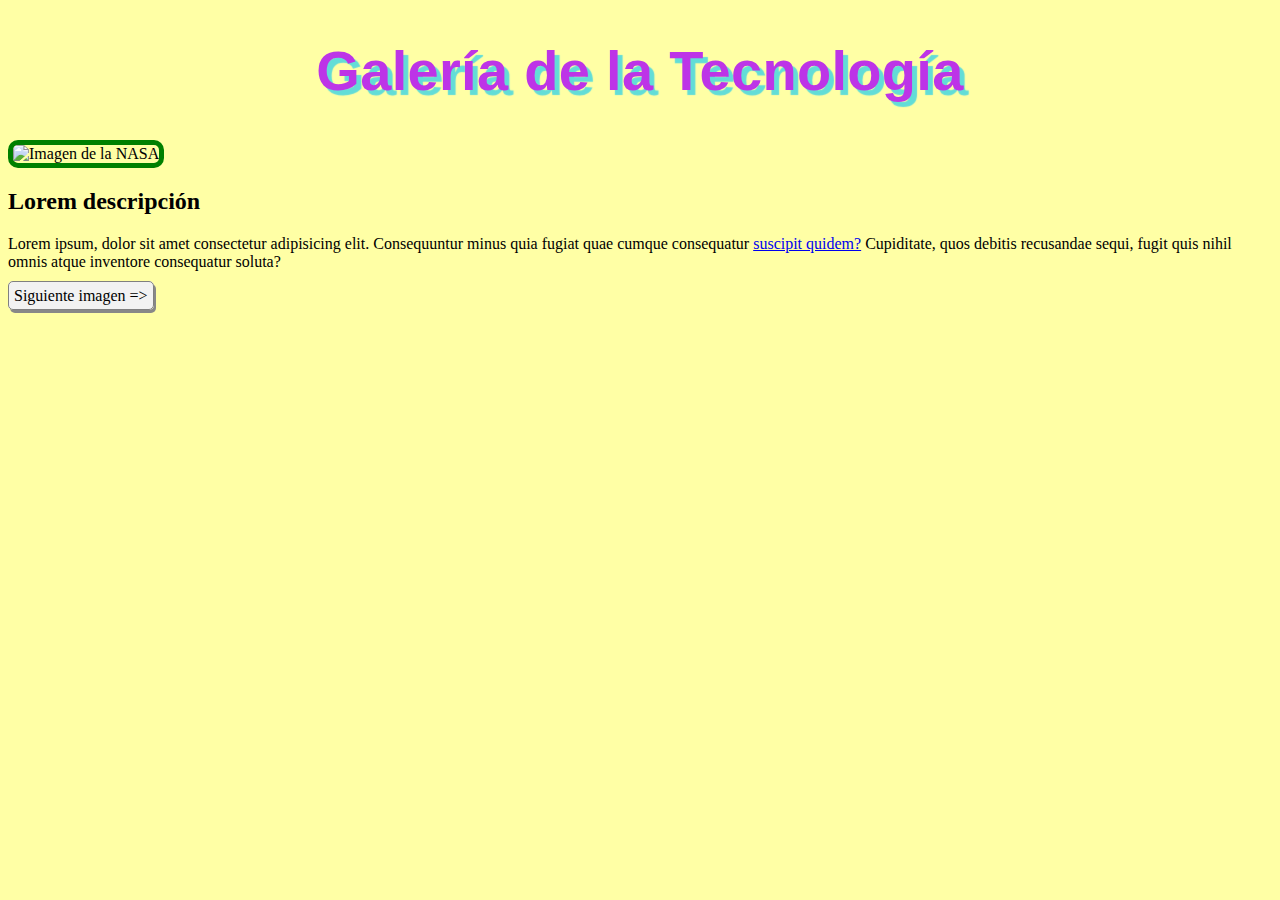
==== page1.html @ f92656e5 "Agregué estilos a títulos pág1 y 2" ====
<!DOCTYPE html>
<html lang="es">

<head>
    <meta charset="UTF-8">
    <meta name="viewport" content="width=device-width, initial-scale=1.0">
    <title>Galería de la Tecnología - Página 1</title>
    <link rel="stylesheet" href="styles.css">
</head>

<body>
    <h1  id ="titulo1" class="titulos">Galería de la Tecnología</h1>
    <img src="img1.jpg" alt="Imagen de la NASA" class="image"/>
    <h2>Lorem descripción</h2>
    <p>Lorem ipsum, dolor sit amet consectetur adipisicing elit. Consequuntur minus quia fugiat quae cumque consequatur
        <a href="page2.html">suscipit quidem?</a> Cupiditate, quos debitis recusandae sequi, fugit quis nihil omnis atque inventore consequatur
        soluta?</p>
    <a href="page2.html" title="Imagen siguiente" class="link-button">Siguiente imagen =&gt;</a>
</body>

</html>
---- styles.css ----
body {
    background-color: rgb(255, 255, 165);
}

.image{
    border: 5px solid green;
    border-radius: 10px;
    height: 400px;
}

.titulos{
    font-family: 'Franklin Gothic Medium', 'Arial Narrow', Arial, sans-serif;
    font-weight:  950px;
    letter-spacing: 0.3px;
    font-size: 350%;
    text-align: center;
    transition: .5s, color .10s;
        -webkit-transition: .5s, color .10s;
        -moz-transition: .5s, color .10s;
}
#titulo1{
    color: rgb(189, 52, 231);
    text-shadow: 5px 5px 1px rgb(98, 221, 215);
}
#titulo2{
    color: rgb(76, 250, 227);
    text-shadow: 5px 5px 1px rgb(201, 29, 224); 
}
.titulos:hover{
    transform: translatey(-20px);
        -webkit-transform: translatey(-20px);
        -moz-transform: translatey(-20px);
}
              


.link-button {
    text-decoration: none;
    color: black;
    border: 1px solid gray;
    background-color: #f2f2f2;
    padding: 5px;
    border-radius: 5px;
    box-shadow: 2px 3px #888888;
}
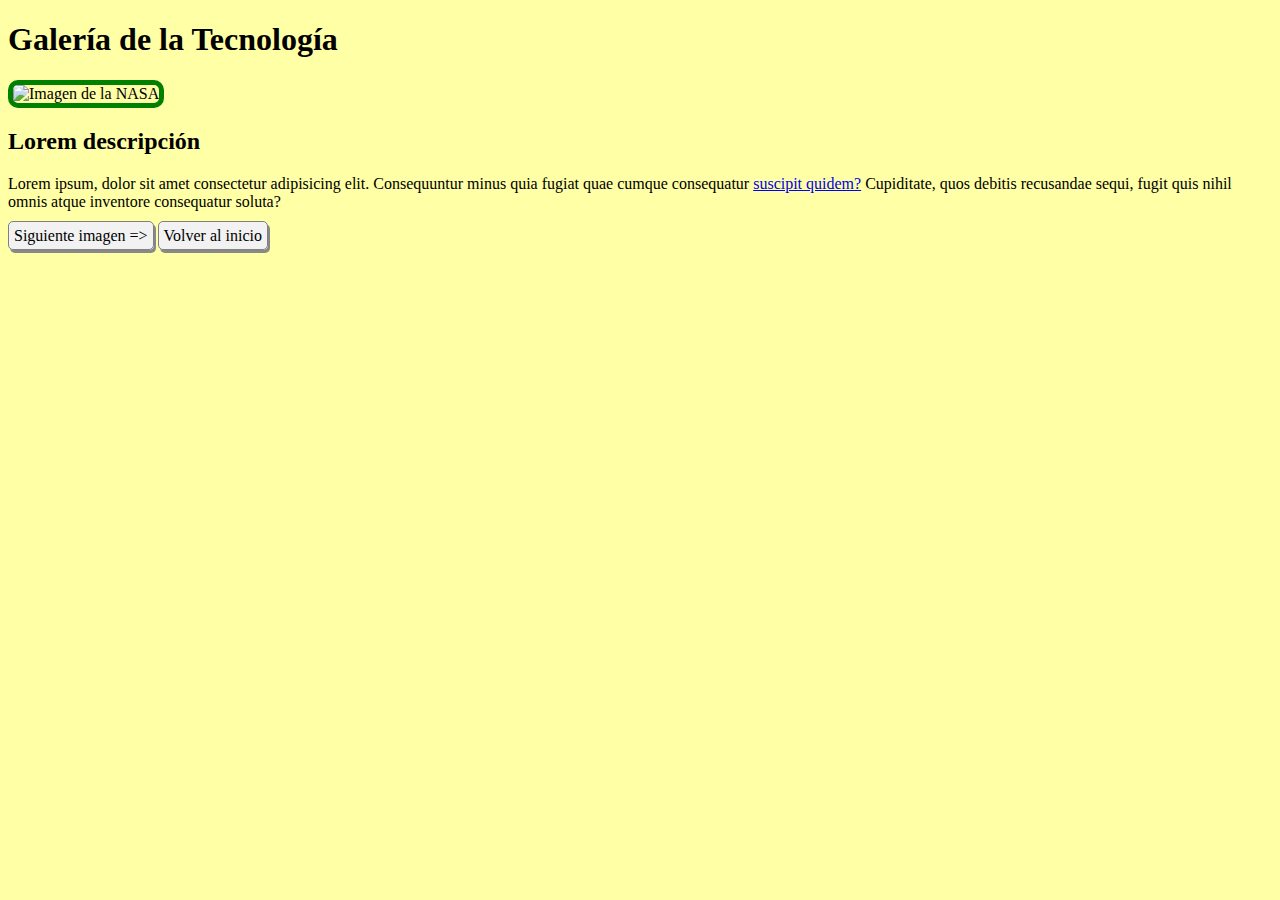
==== commit 2ee16595: "Merge branch 'main' into edit-Index" ====
--- a/page1.html
+++ b/page1.html
@@ -9,13 +9,13 @@
 </head>
 
 <body>
-    <h1  id ="titulo1" class="titulos">Galería de la Tecnología</h1>
+    <h1>Galería de la Tecnología</h1>
     <img src="img1.jpg" alt="Imagen de la NASA" class="image"/>
     <h2>Lorem descripción</h2>
     <p>Lorem ipsum, dolor sit amet consectetur adipisicing elit. Consequuntur minus quia fugiat quae cumque consequatur
         <a href="page2.html">suscipit quidem?</a> Cupiditate, quos debitis recusandae sequi, fugit quis nihil omnis atque inventore consequatur
         soluta?</p>
     <a href="page2.html" title="Imagen siguiente" class="link-button">Siguiente imagen =&gt;</a>
+    <a href="index.html" title="volver al inicio" class="link-button">Volver al inicio</a>
 </body>
-
-</html>+</html> --- a/styles.css
+++ b/styles.css
@@ -8,32 +8,6 @@
     height: 400px;
 }
 
-.titulos{
-    font-family: 'Franklin Gothic Medium', 'Arial Narrow', Arial, sans-serif;
-    font-weight:  950px;
-    letter-spacing: 0.3px;
-    font-size: 350%;
-    text-align: center;
-    transition: .5s, color .10s;
-        -webkit-transition: .5s, color .10s;
-        -moz-transition: .5s, color .10s;
-}
-#titulo1{
-    color: rgb(189, 52, 231);
-    text-shadow: 5px 5px 1px rgb(98, 221, 215);
-}
-#titulo2{
-    color: rgb(76, 250, 227);
-    text-shadow: 5px 5px 1px rgb(201, 29, 224); 
-}
-.titulos:hover{
-    transform: translatey(-20px);
-        -webkit-transform: translatey(-20px);
-        -moz-transform: translatey(-20px);
-}
-              
-
-
 .link-button {
     text-decoration: none;
     color: black;
@@ -42,4 +16,38 @@
     padding: 5px;
     border-radius: 5px;
     box-shadow: 2px 3px #888888;
+}
+
+.container {
+    position: relative;
+    text-align: center;
+    display: flex;
+}
+
+.galeria1 {
+    position: absolute;
+    top: 50%;
+    left: 50%;
+    transform: translate(-50%, -50%);
+    color: white;
+}
+
+.galeria2 {
+    position: absolute;
+    top: 50%;
+    left: 50%;
+    transform: translate(-50%, -50%);
+    color: white;
+}
+
+.link {
+    position: relative;
+}
+
+.image {
+    transition: all 0.5s;   
+}
+
+.image:hover {
+    transform: scale(1.1);
 }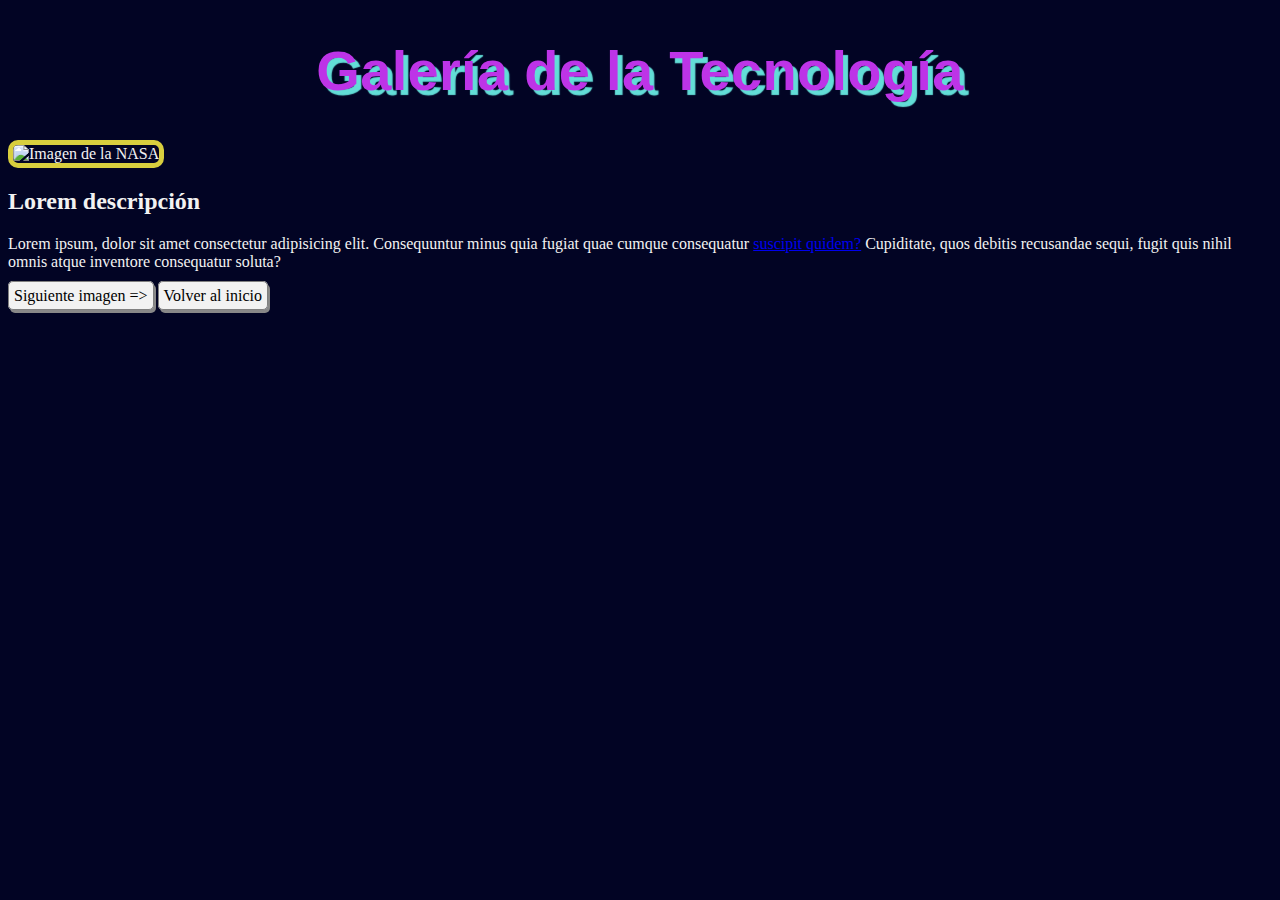
==== commit 5f4f6abe: "Agregué estilos a títulos pág1 y 2 (#7)" ====
--- a/page1.html
+++ b/page1.html
@@ -9,7 +9,7 @@
 </head>
 
 <body>
-    <h1>Galería de la Tecnología</h1>
+    <h1  id ="titulo1" class="titulos">Galería de la Tecnología</h1>
     <img src="img1.jpg" alt="Imagen de la NASA" class="image"/>
     <h2>Lorem descripción</h2>
     <p>Lorem ipsum, dolor sit amet consectetur adipisicing elit. Consequuntur minus quia fugiat quae cumque consequatur
--- a/styles.css
+++ b/styles.css
@@ -1,12 +1,39 @@
 body {
-    background-color: rgb(255, 255, 165);
+    background-color: rgb(2, 4, 36);
+    color: #f2f2f2;
 }
 
 .image{
-    border: 5px solid green;
+    border: 5px solid rgb(216, 206, 62);
     border-radius: 10px;
     height: 400px;
 }
+
+.titulos{
+    font-family: 'Franklin Gothic Medium', 'Arial Narrow', Arial, sans-serif;
+    font-weight:  950px;
+    letter-spacing: 0.3px;
+    font-size: 350%;
+    text-align: center;
+    transition: .5s, color .10s;
+        -webkit-transition: .5s, color .10s;
+        -moz-transition: .5s, color .10s;
+}
+#titulo1{
+    color: rgb(189, 52, 231);
+    text-shadow: 5px 5px 1px rgb(98, 221, 215);
+}
+#titulo2{
+    color: rgb(76, 250, 227);
+    text-shadow: 5px 5px 1px rgb(201, 29, 224); 
+}
+.titulos:hover{
+    transform: translatey(-20px);
+        -webkit-transform: translatey(-20px);
+        -moz-transform: translatey(-20px);
+}
+              
+
 
 .link-button {
     text-decoration: none;
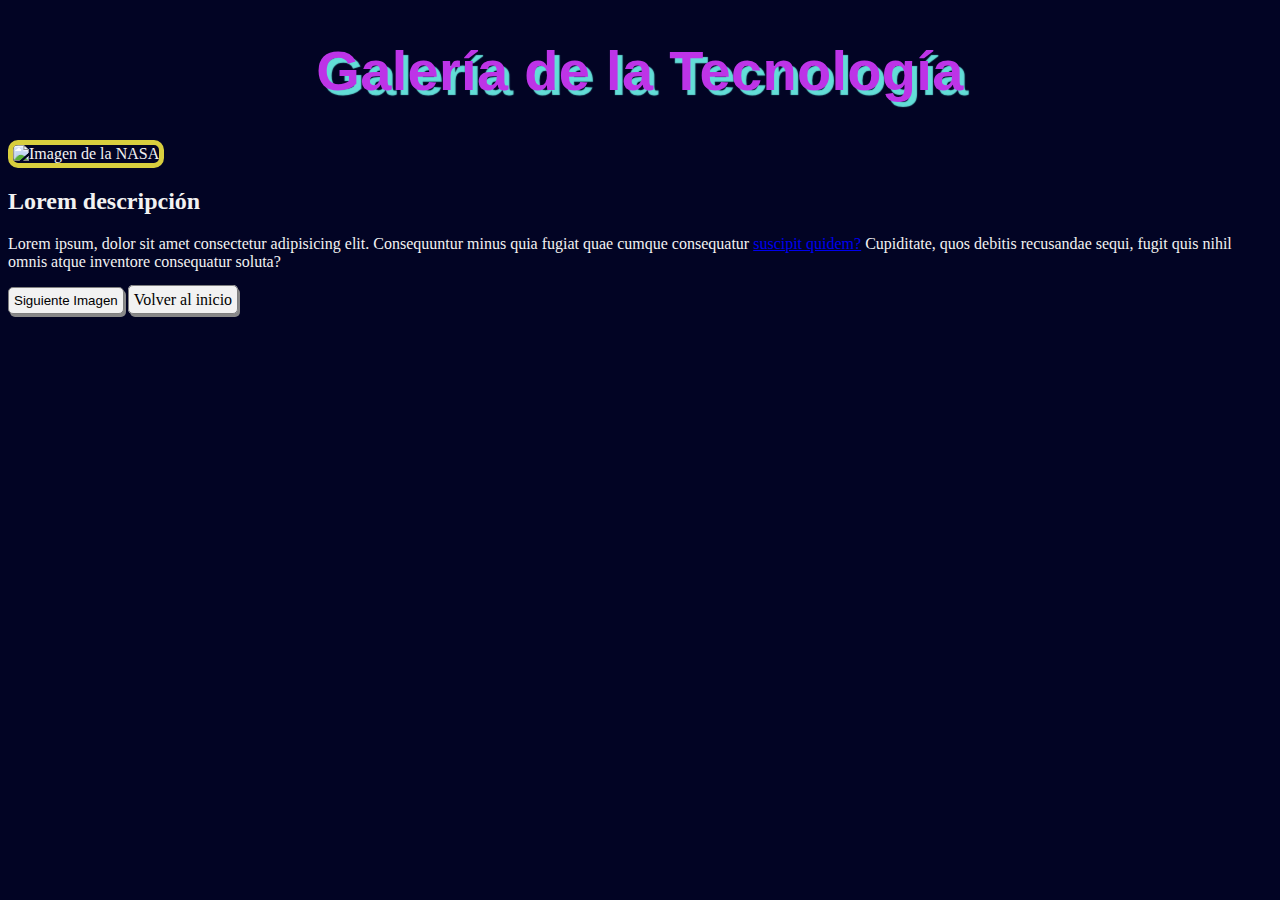
==== commit ac871d71: "Merge pull request #8 from SagoDev/Cambiar-link-por-boton-Enzo" ====
--- a/page1.html
+++ b/page1.html
@@ -15,7 +15,7 @@
     <p>Lorem ipsum, dolor sit amet consectetur adipisicing elit. Consequuntur minus quia fugiat quae cumque consequatur
         <a href="page2.html">suscipit quidem?</a> Cupiditate, quos debitis recusandae sequi, fugit quis nihil omnis atque inventore consequatur
         soluta?</p>
-    <a href="page2.html" title="Imagen siguiente" class="link-button">Siguiente imagen =&gt;</a>
+    <button onclick="window.location.href='page2.html'" title="imagen siguiente" class="link-button">Siguiente Imagen</button>
     <a href="index.html" title="volver al inicio" class="link-button">Volver al inicio</a>
 </body>
 </html> 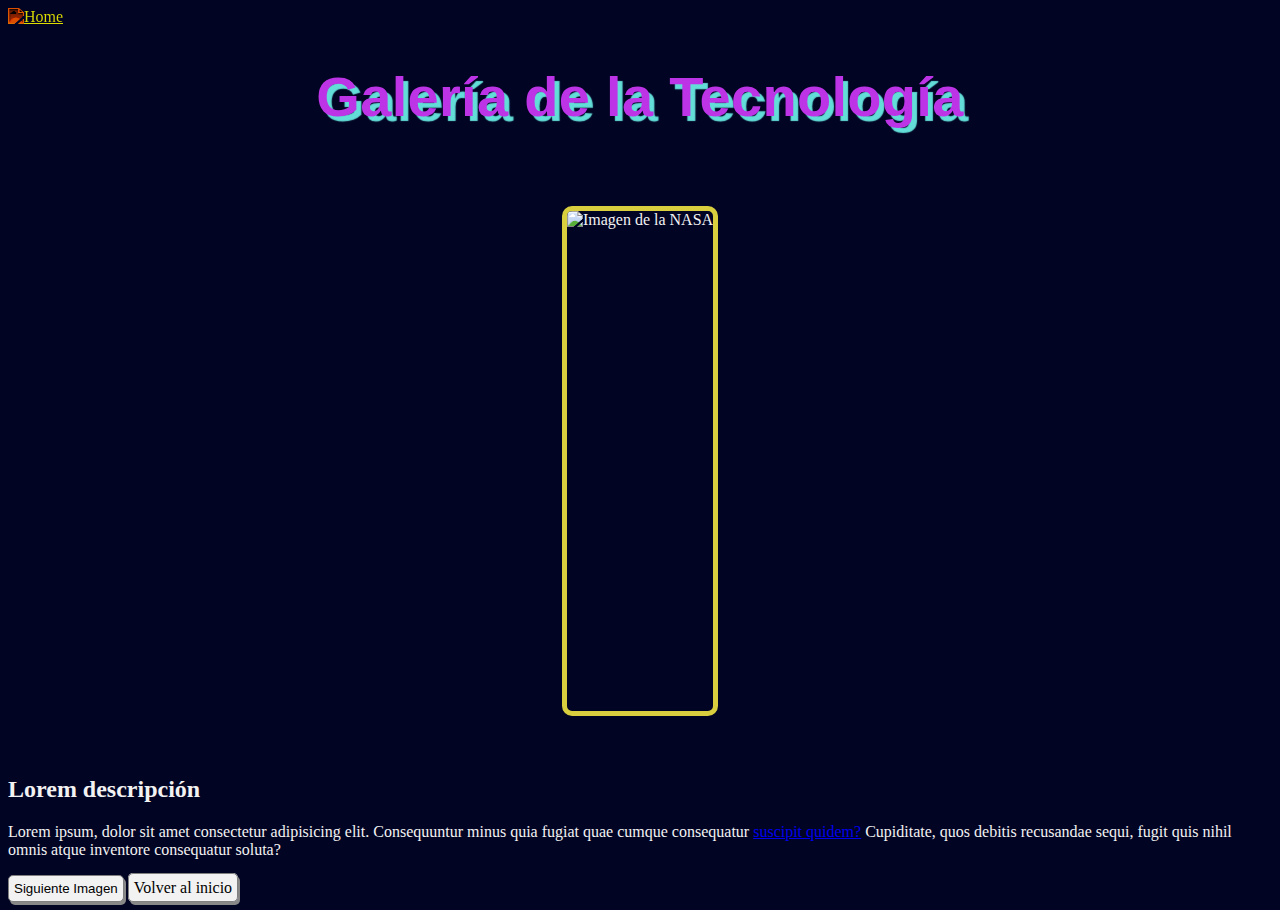
==== commit 80144679: "BackgroundAnimate" ====
--- a/page1.html
+++ b/page1.html
@@ -1,21 +1,36 @@
 <!DOCTYPE html>
 <html lang="es">
+  <head>
+    <meta charset="UTF-8" />
+    <meta name="viewport" content="width=device-width, initial-scale=1.0" />
+    <title>Galería de la Tecnología - Página 1</title>
+    <link rel="stylesheet" href="styles.css" />
+  </head>
 
-<head>
-    <meta charset="UTF-8">
-    <meta name="viewport" content="width=device-width, initial-scale=1.0">
-    <title>Galería de la Tecnología - Página 1</title>
-    <link rel="stylesheet" href="styles.css">
-</head>
+  <body>  
+    <a id="boton-home" href="index.html">
+      <img src="./img/home-button.svg" alt="Home" width="50px" height="50px" />
+    </a>
+    <h1 id="titulo1" class="titulos">Galería de la Tecnología</h1>
+    <div class="contenedor-img">
+      <img src="img1.jpg" alt="Imagen de la NASA" class="image" />
+    </div>
 
-<body>
-    <h1  id ="titulo1" class="titulos">Galería de la Tecnología</h1>
-    <img src="img1.jpg" alt="Imagen de la NASA" class="image"/>
     <h2>Lorem descripción</h2>
-    <p>Lorem ipsum, dolor sit amet consectetur adipisicing elit. Consequuntur minus quia fugiat quae cumque consequatur
-        <a href="page2.html">suscipit quidem?</a> Cupiditate, quos debitis recusandae sequi, fugit quis nihil omnis atque inventore consequatur
-        soluta?</p>
-    <button onclick="window.location.href='page2.html'" title="imagen siguiente" class="link-button">Siguiente Imagen</button>
-    <a href="index.html" title="volver al inicio" class="link-button">Volver al inicio</a>
-</body>
-</html> +    <p>
+      Lorem ipsum, dolor sit amet consectetur adipisicing elit. Consequuntur
+      minus quia fugiat quae cumque consequatur
+      <a href="page2.html">suscipit quidem?</a> Cupiditate, quos debitis
+      recusandae sequi, fugit quis nihil omnis atque inventore consequatur
+      soluta?
+    </p>
+    <button
+      onclick="window.location.href='page2.html'"
+      title="imagen siguiente"
+      class="link-button">
+      Siguiente Imagen
+    </button>
+    <a href="index.html" title="volver al inicio" class="link-button"
+      >Volver al inicio</a>
+  </body>
+</html>
--- a/styles.css
+++ b/styles.css
@@ -6,7 +6,7 @@
 .image{
     border: 5px solid rgb(216, 206, 62);
     border-radius: 10px;
-    height: 400px;
+    height: 500px;
 }
 
 .titulos{
@@ -33,8 +33,6 @@
         -moz-transform: translatey(-20px);
 }
               
-
-
 .link-button {
     text-decoration: none;
     color: black;
@@ -45,10 +43,26 @@
     box-shadow: 2px 3px #888888;
 }
 
+#boton-home {
+    filter: invert(120%) sepia(93%) saturate(1700%) brightness(86%) contrast(101%);
+}
+
+#boton-home:hover {
+    filTer: invert(100%);
+}
+
+.contenedor-img {
+    display: flex;    
+    justify-content: center;
+    overflow: hidden;
+    padding: 40px;
+}
+
 .container {
     position: relative;
     text-align: center;
     display: flex;
+    justify-content: space-evenly;
 }
 
 .galeria1 {
@@ -57,6 +71,7 @@
     left: 50%;
     transform: translate(-50%, -50%);
     color: white;
+    font-size: 40px;
 }
 
 .galeria2 {
@@ -65,6 +80,7 @@
     left: 50%;
     transform: translate(-50%, -50%);
     color: white;
+    font-size: 40px;
 }
 
 .link {
@@ -77,4 +93,56 @@
 
 .image:hover {
     transform: scale(1.1);
+}
+.galeriaPagina {
+    object-fit: cover;
+    height: 80vh;
+    width: 45vw;
+}
+.containerBubbles {
+    position: relative;
+    width: 100vw;
+    height: 100vh;
+    overflow: hidden;
+}
+
+.bubbles {
+    position: relative;
+    display: flex;
+}
+
+.bubbles span {
+    position: relative;
+    width: 30px;
+    height: 30px;
+    background: rgb(114, 217, 235);
+    margin: 0 4px;
+    border-radius: 50%;
+    box-shadow: 0 0 0 10px rgb(45, 89, 97),
+                0 0 50px rgb(114, 217, 235),
+                0 0 100px rgb(114, 217, 235);
+    animation: animate 15s linear infinite;
+    animation-duration: calc(125s / var(--i));
+}
+
+.bubbles span:nth-child(even) {
+    background: rgb(80, 93, 207);
+    box-shadow: 0 0 0 10px rgb(55, 64, 141),
+                0 0 50px rgb(80, 93, 207),
+                0 0 100px rgb(80, 93, 207);
+}
+
+@keyframes animate {
+
+    0% {
+        transform: translateY(100vh) scale(0);
+        opacity: 0;
+    }
+    50% {
+        opacity: 0.5;
+    }
+    100% {
+        transform: translateY(-10vh) scale(1);
+        opacity: 0;
+    }
 }